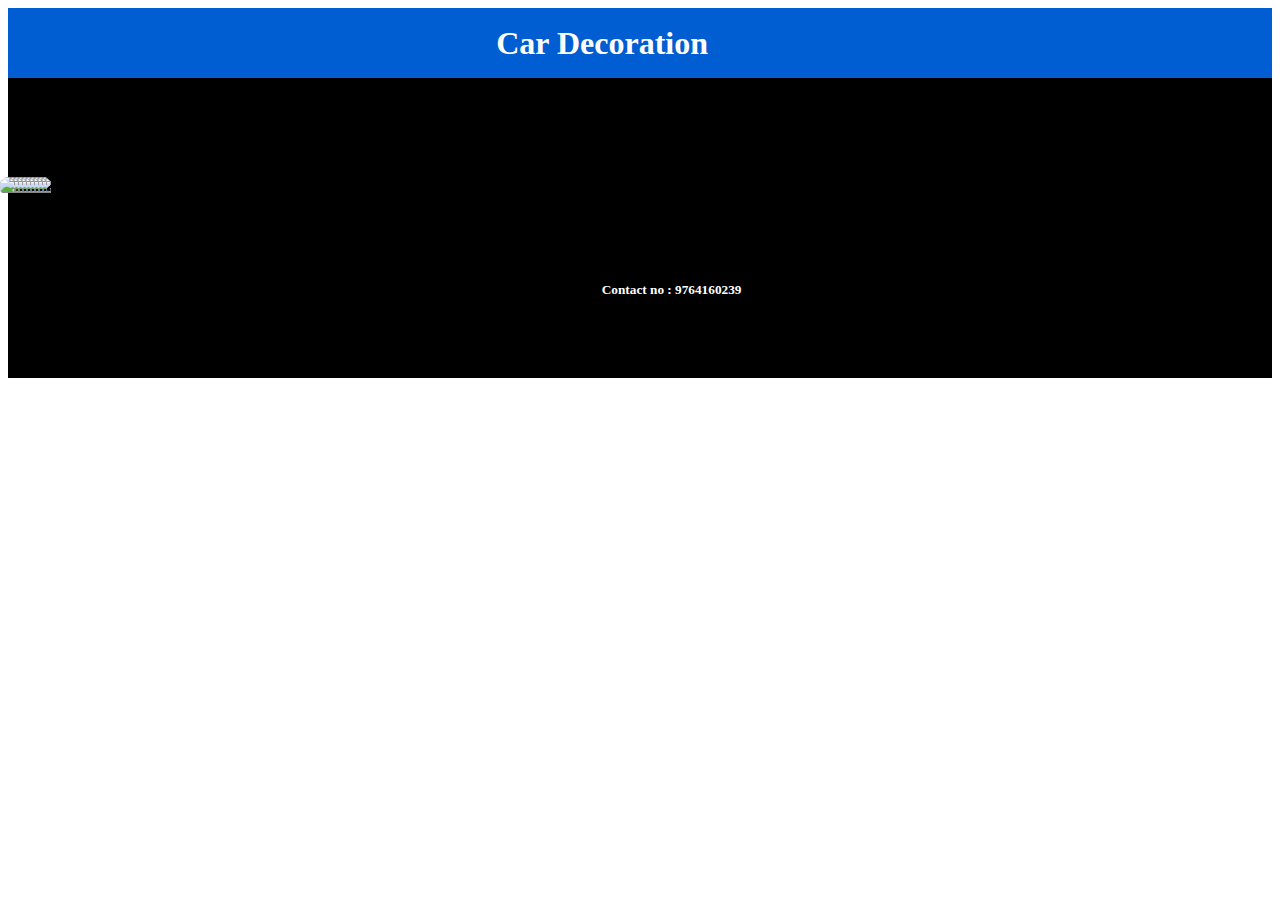
==== car.html @ eb8ae3ea "Add files via upload" ====
<!DOCTYPE html>
<html lang="en">
<head>
    <meta charset="UTF-8">
    <meta name="viewport" content="width=device-width, initial-scale=1.0">
    <title>Home</title>
    <link rel="stylesheet" href="style.css">
    <link href="https://cdn.jsdelivr.net/npm/bootstrap@5.3.2/dist/css/bootstrap.min.css" rel="stylesheet" integrity="sha384-T3c6CoIi6uLrA9TneNEoa7RxnatzjcDSCmG1MXxSR1GAsXEV/Dwwykc2MPK8M2HN" crossorigin="anonymous">
    <link rel="preconnect" href="https://fonts.googleapis.com">
    <link rel="preconnect" href="https://fonts.gstatic.com" crossorigin>
    <link rel="stylesheet" href="https://cdnjs.cloudflare.com/ajax/libs/font-awesome/6.5.1/css/all.min.css" integrity="sha512-DTOQO9RWCH3ppGqcWaEA1BIZOC6xxalwEsw9c2QQeAIftl+Vegovlnee1c9QX4TctnWMn13TZye+giMm8e2LwA==" crossorigin="anonymous" referrerpolicy="no-referrer" />
    <link href="https://fonts.googleapis.com/css2?family=Poppins:wght@600&display=swap" rel="stylesheet">
</head>
<body>
   <div class="head">

    <h1>Car Decoration</h1>
   </div>
   <div class="containerMain">
   
  <img src="./car/IMG-20240131-WA0010.jpg" class="card-img-top" alt="...">
  <img src="./car/IMG-20240131-WA0011.jpg" class="card-img-top" alt="...">
  <img src="./car/IMG-20240131-WA0012.jpg" class="card-img-top" alt="...">
  <img src="./car/IMG-20240131-WA0013.jpg" class="card-img-top" alt="...">
  <img src="./car/IMG-20240131-WA0014.jpg" class="card-img-top" alt="...">
  <img src="./car/IMG-20240131-WA0015.jpg" class="card-img-top" alt="...">
  <img src="./car/IMG-20240131-WA0030.jpg" class="card-img-top" alt="...">
  <img src="./car/IMG-20240131-WA0033.jpg" class="card-img-top" alt="...">
  <img src="./car/IMG-20240131-WA0034.jpg" class="card-img-top" alt="...">
  <img src="./car/WhatsApp Image 2024-01-31 at 20.52.14_f56fc37b.jpg" class="card-img-top" alt="...">
 

<div class="footer">
 <h5>Contact no : 9764160239</h5> 
</div>
   </div>
</body>
</html>
---- style.css ----
.head{
    background: rgb(0, 94, 210);
    color: white;
   
    height: 70px;
    display: flex;
    align-items: center;
    justify-content: center;
     width: 100%;
    
}
.container{
   
    background: #000;
    padding-top: 5%;
    padding-left: 5%;
    align-items: center;
    padding-bottom: 5%;

}
img{
    border-radius: 10px;
    width: 300px;
    height: 100%;
    width: 100%;
    margin-bottom: 10px;
}
.card{
    border-radius: 10px !important;
    margin-left:5% !important;
    margin: auto!important;
    border: none;
    margin-top: 5% !important;
    padding-bottom: 5px !important;
  
}
.footer{
    padding-top: 5%;
    display: flex;
    justify-content: center;
    align-items: center;
    height: 50px !important;
    color: white;
    background: #000;
}
a{
    text-decoration: none !important;
}
.containerMain{
     
    background: #000;
    padding-top: 5%;
    padding-left: 5%;
    align-items: center;
    padding-bottom: 5%;
}
.containerMain img{
    height: 100%;
    margin-left: -3%;
    border-radius: 10px !important;
    margin-top: 3%;
}
i{ position: absolute;
    left:-3%;
    font-size: 1.3rem !important;
}
h1{
position: relative;
left:-3% !important;
}
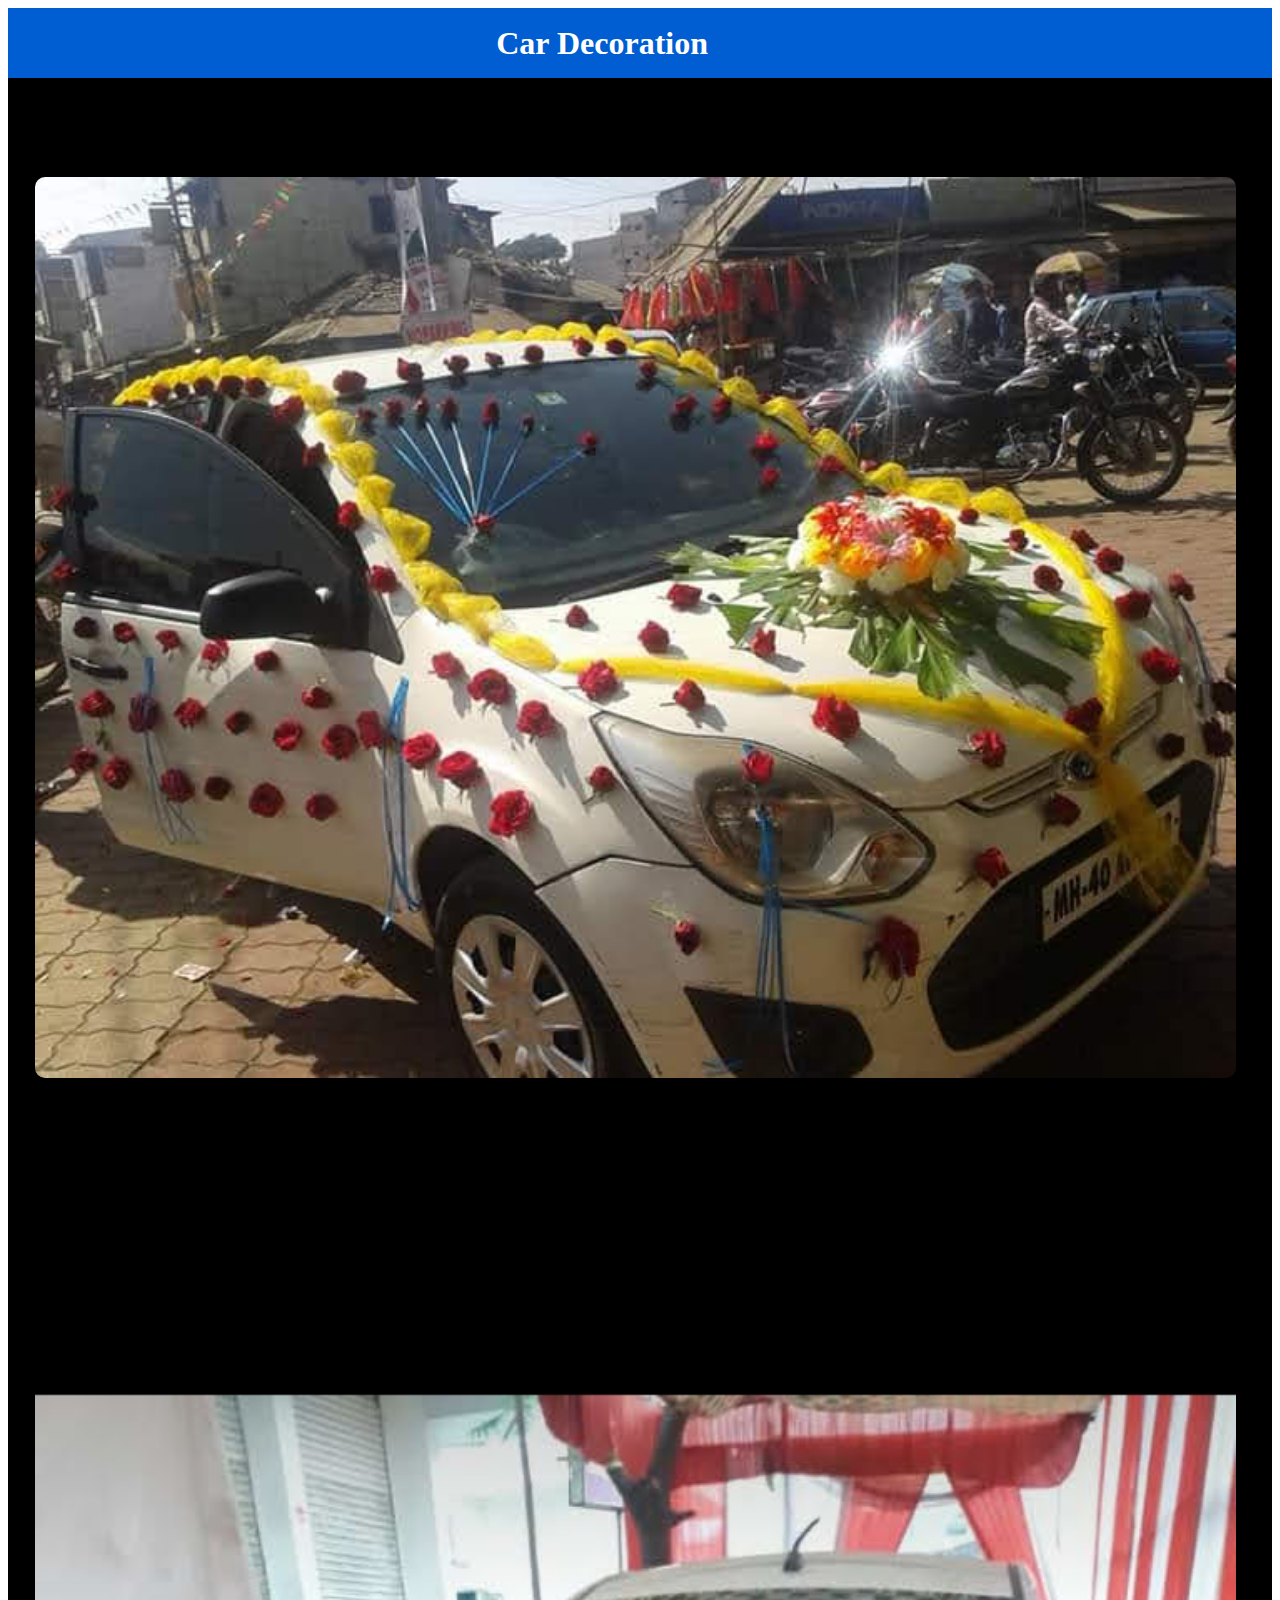
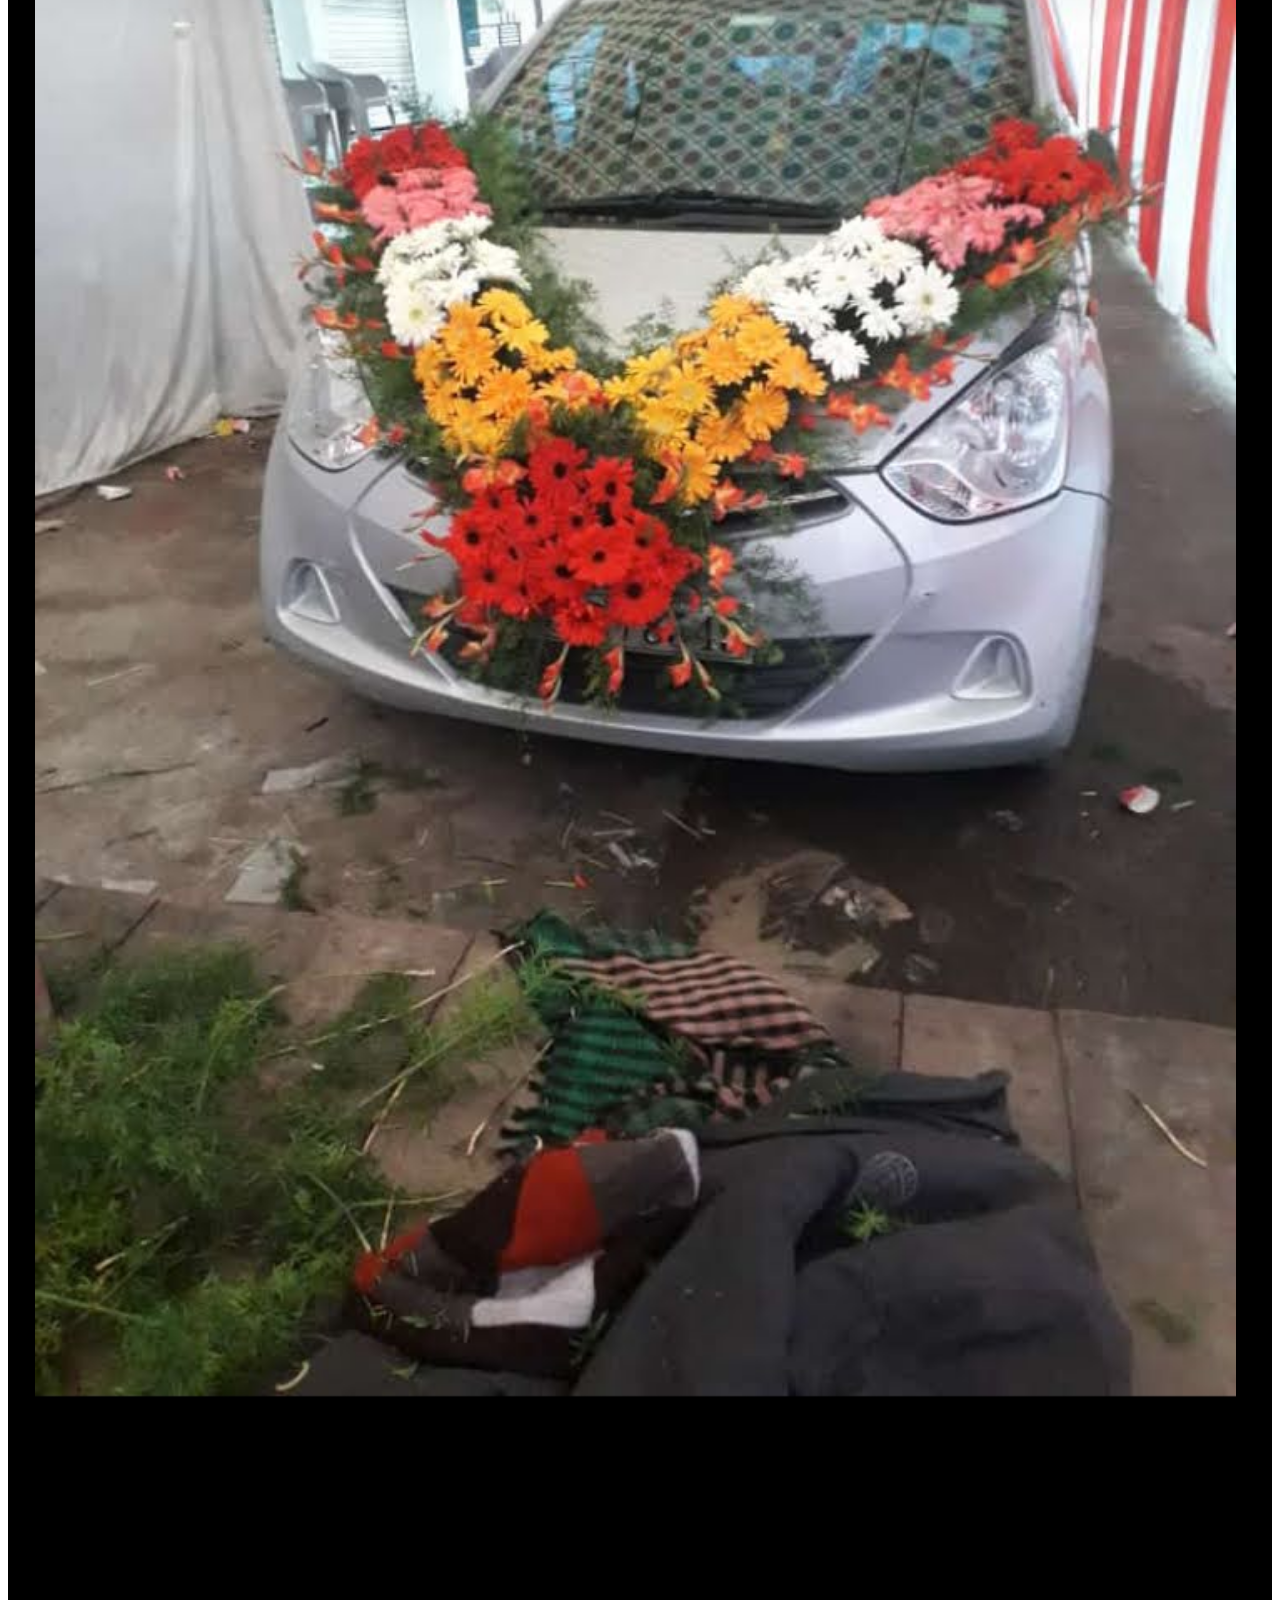
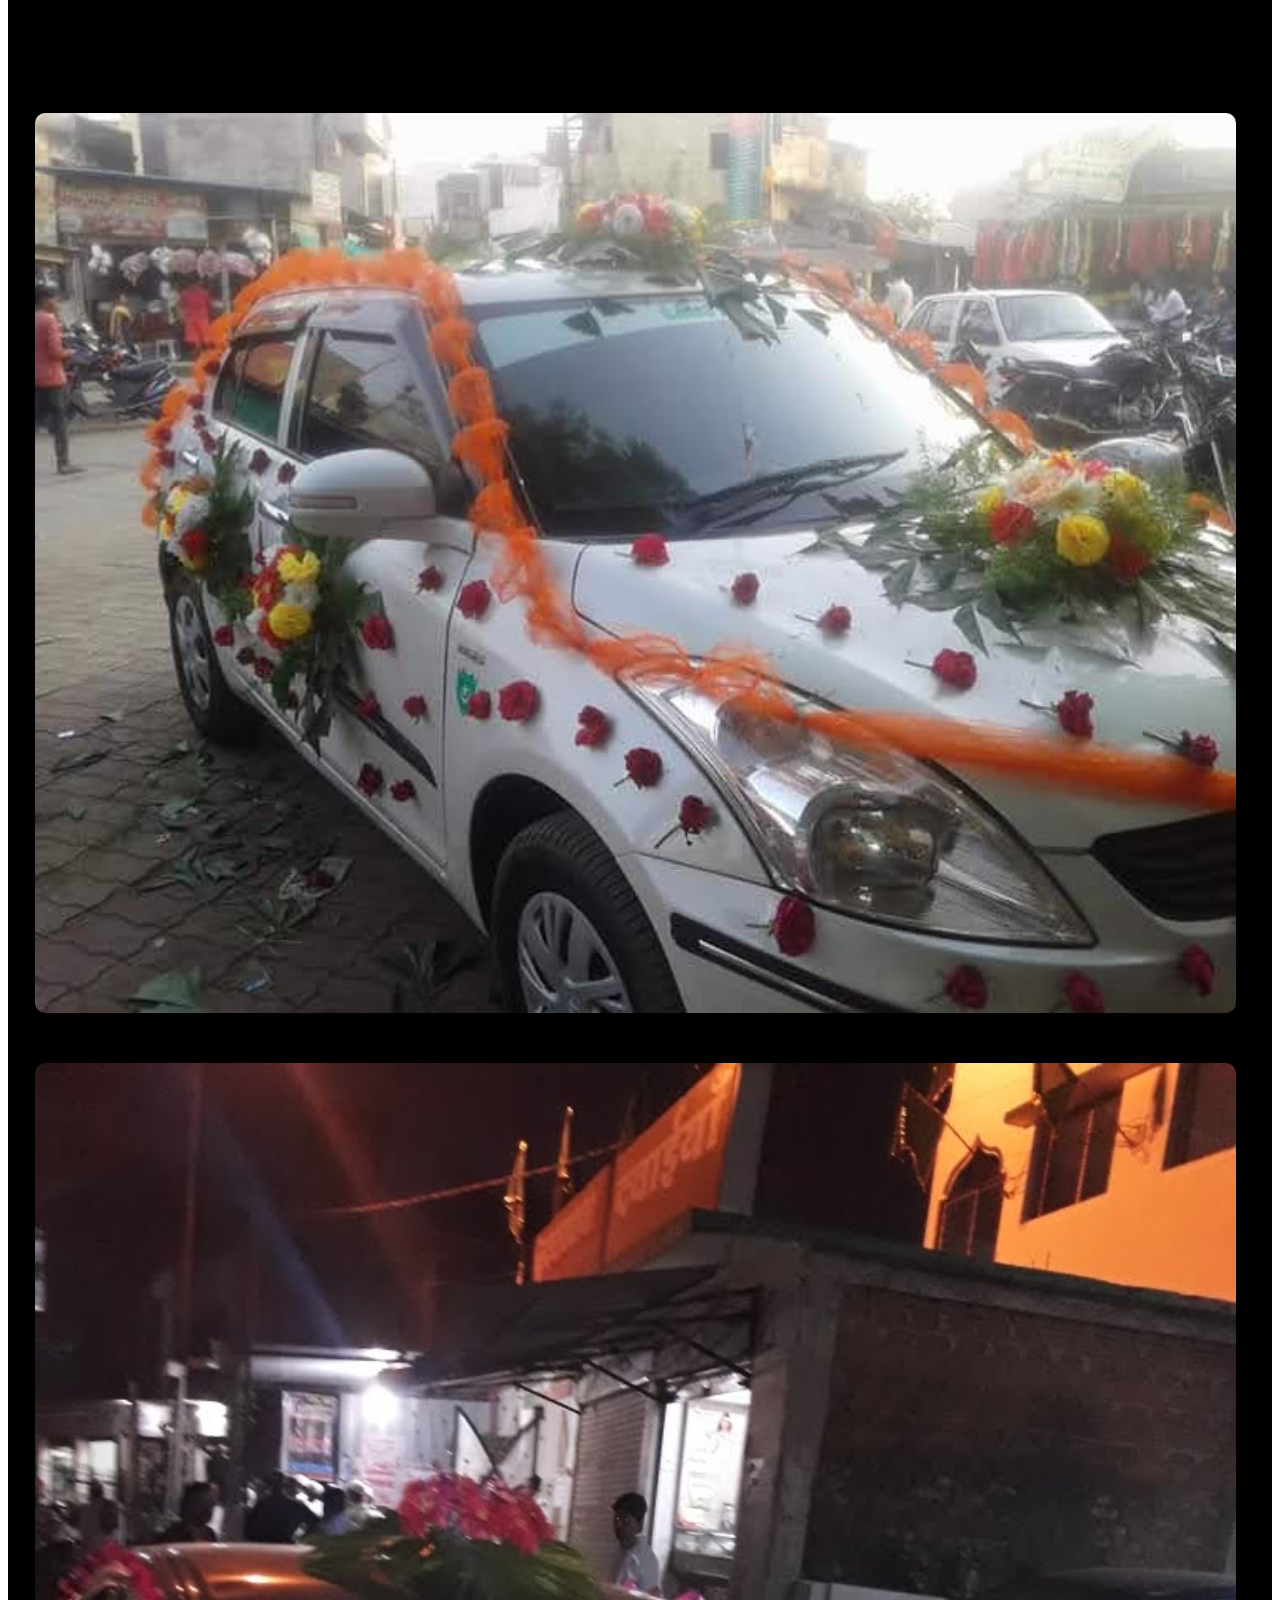
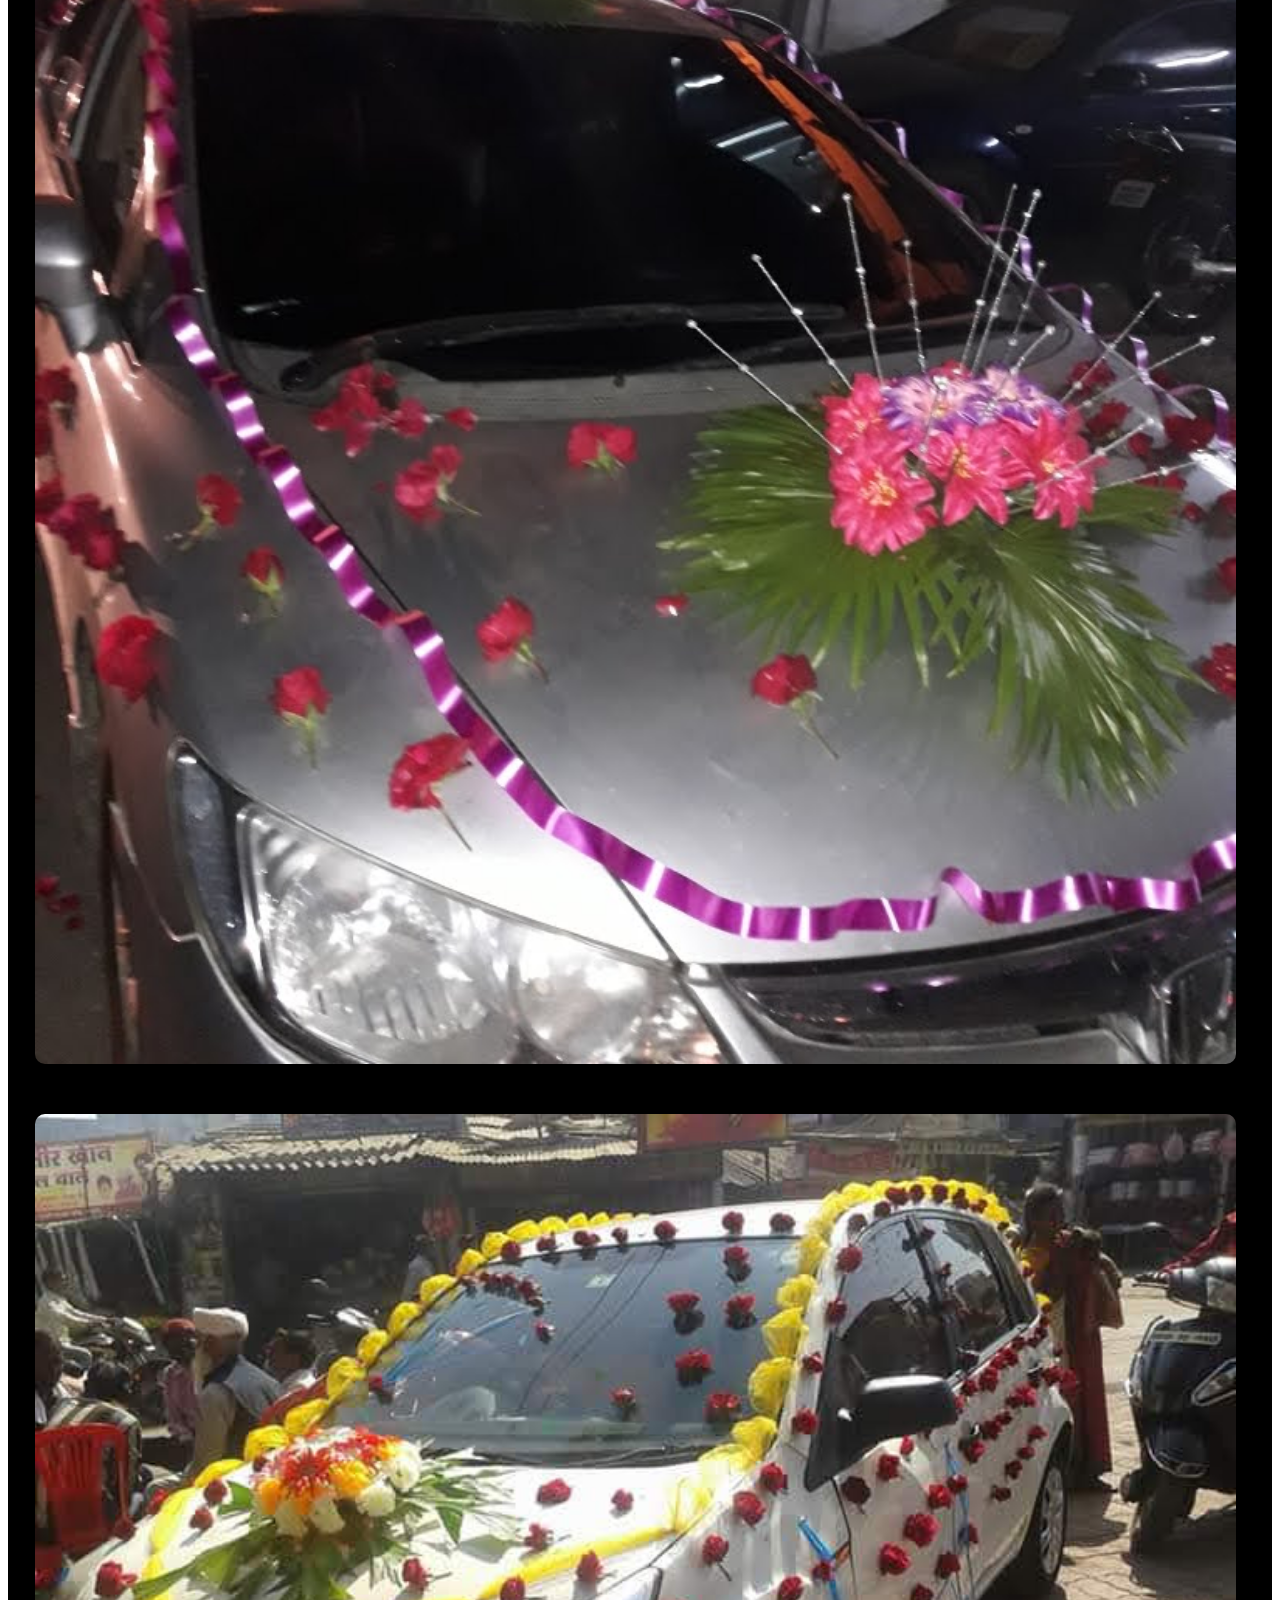
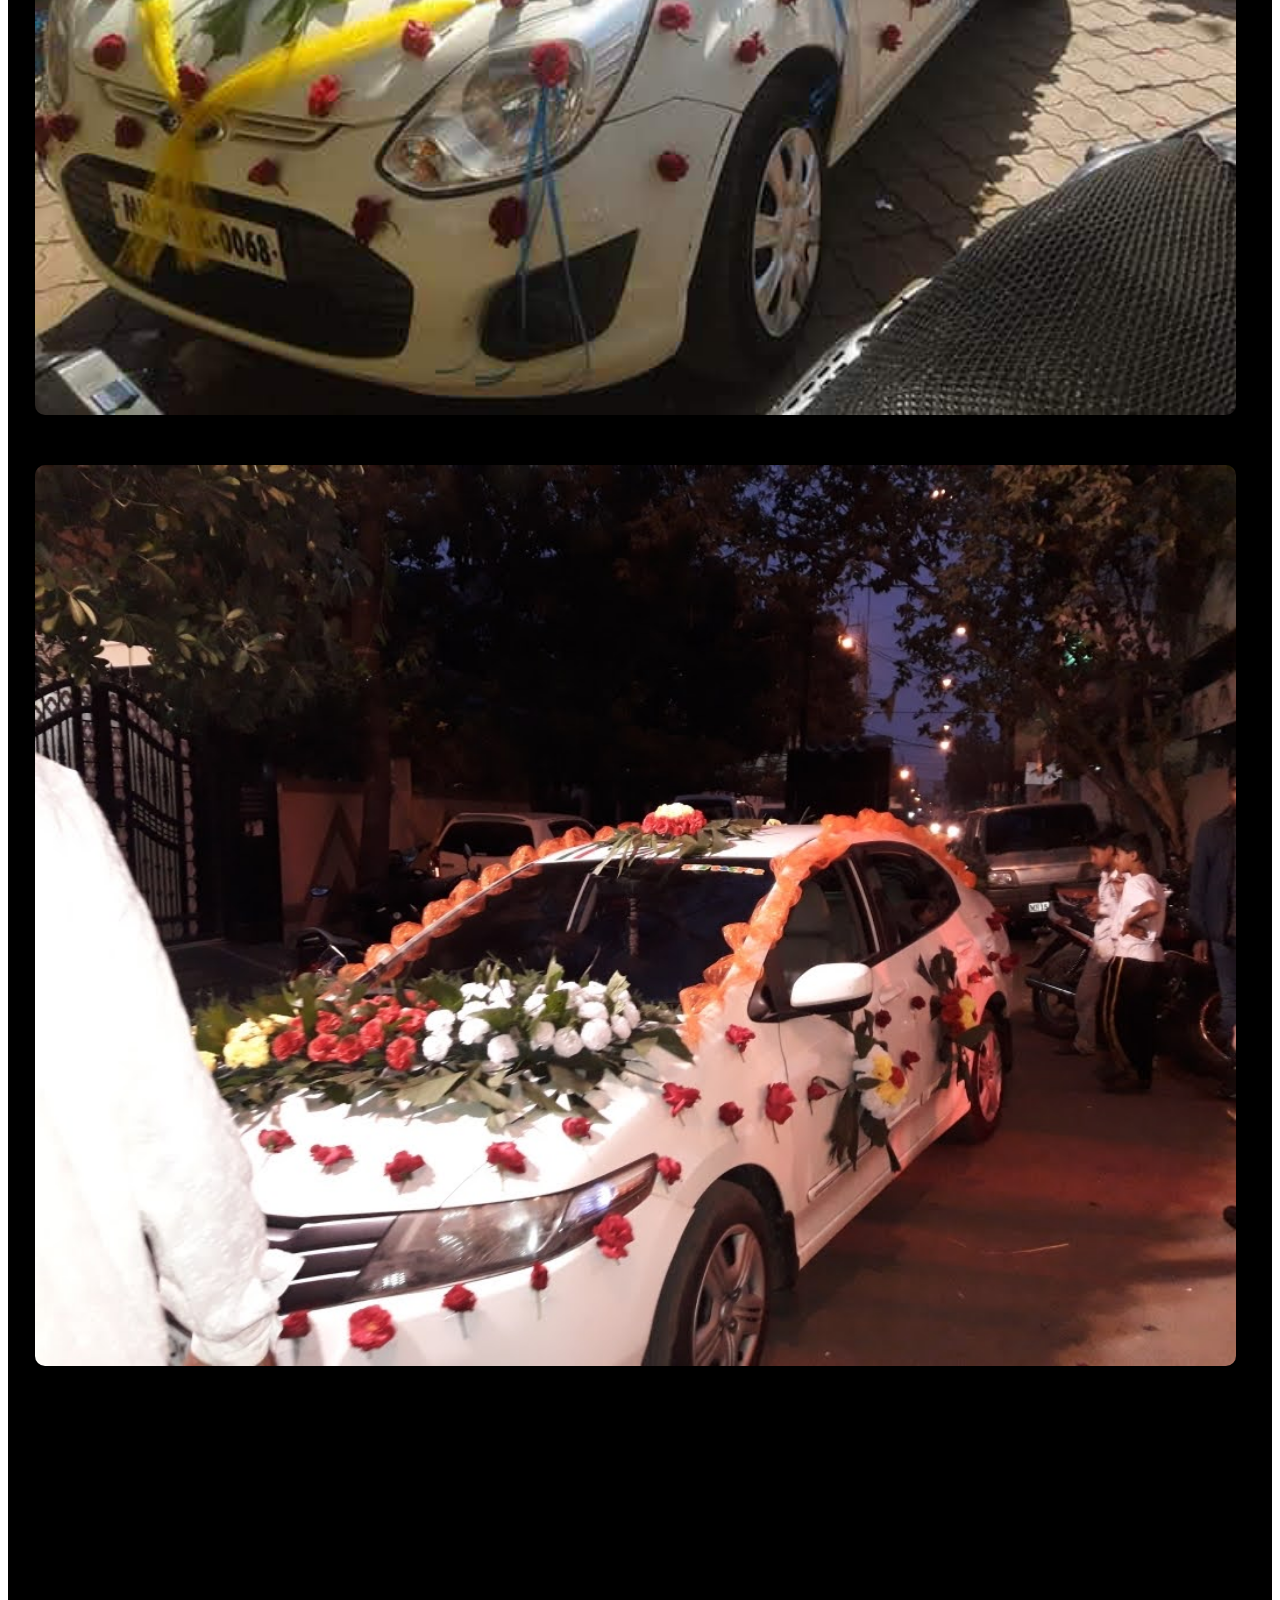
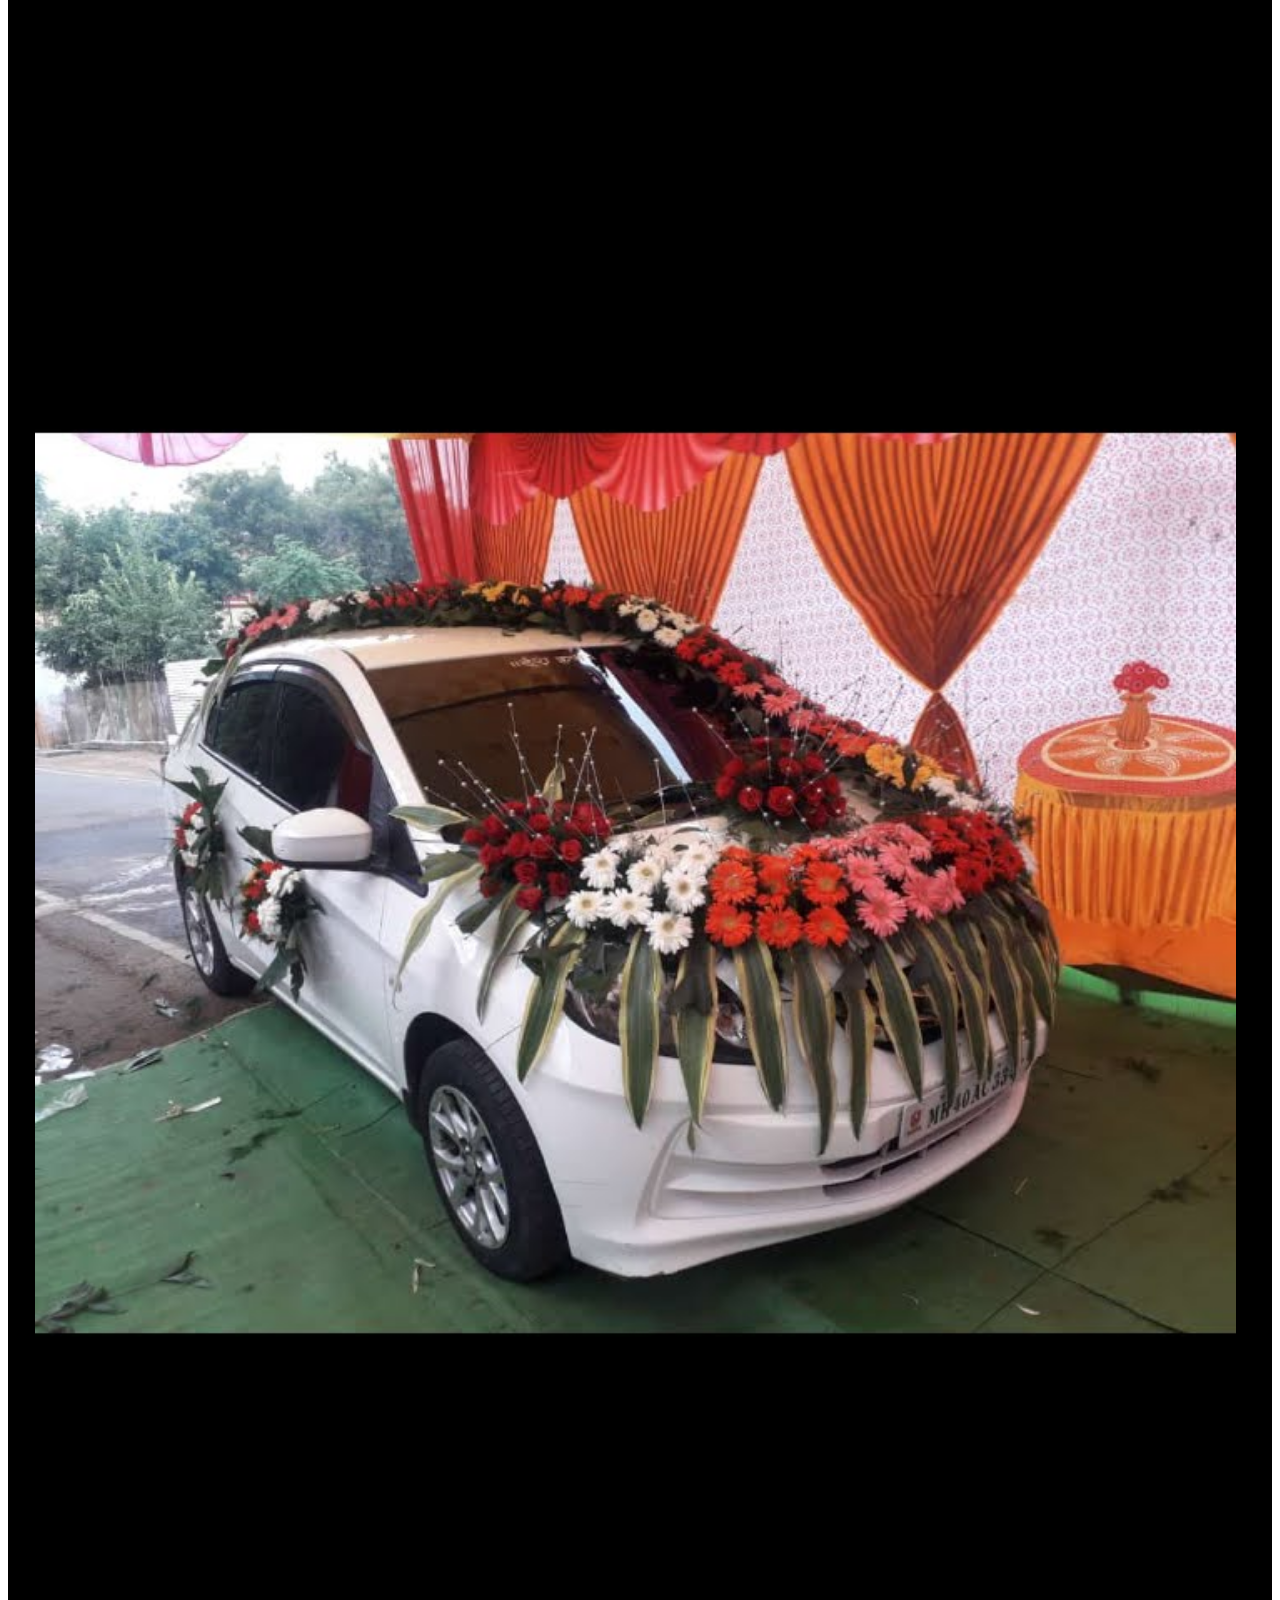
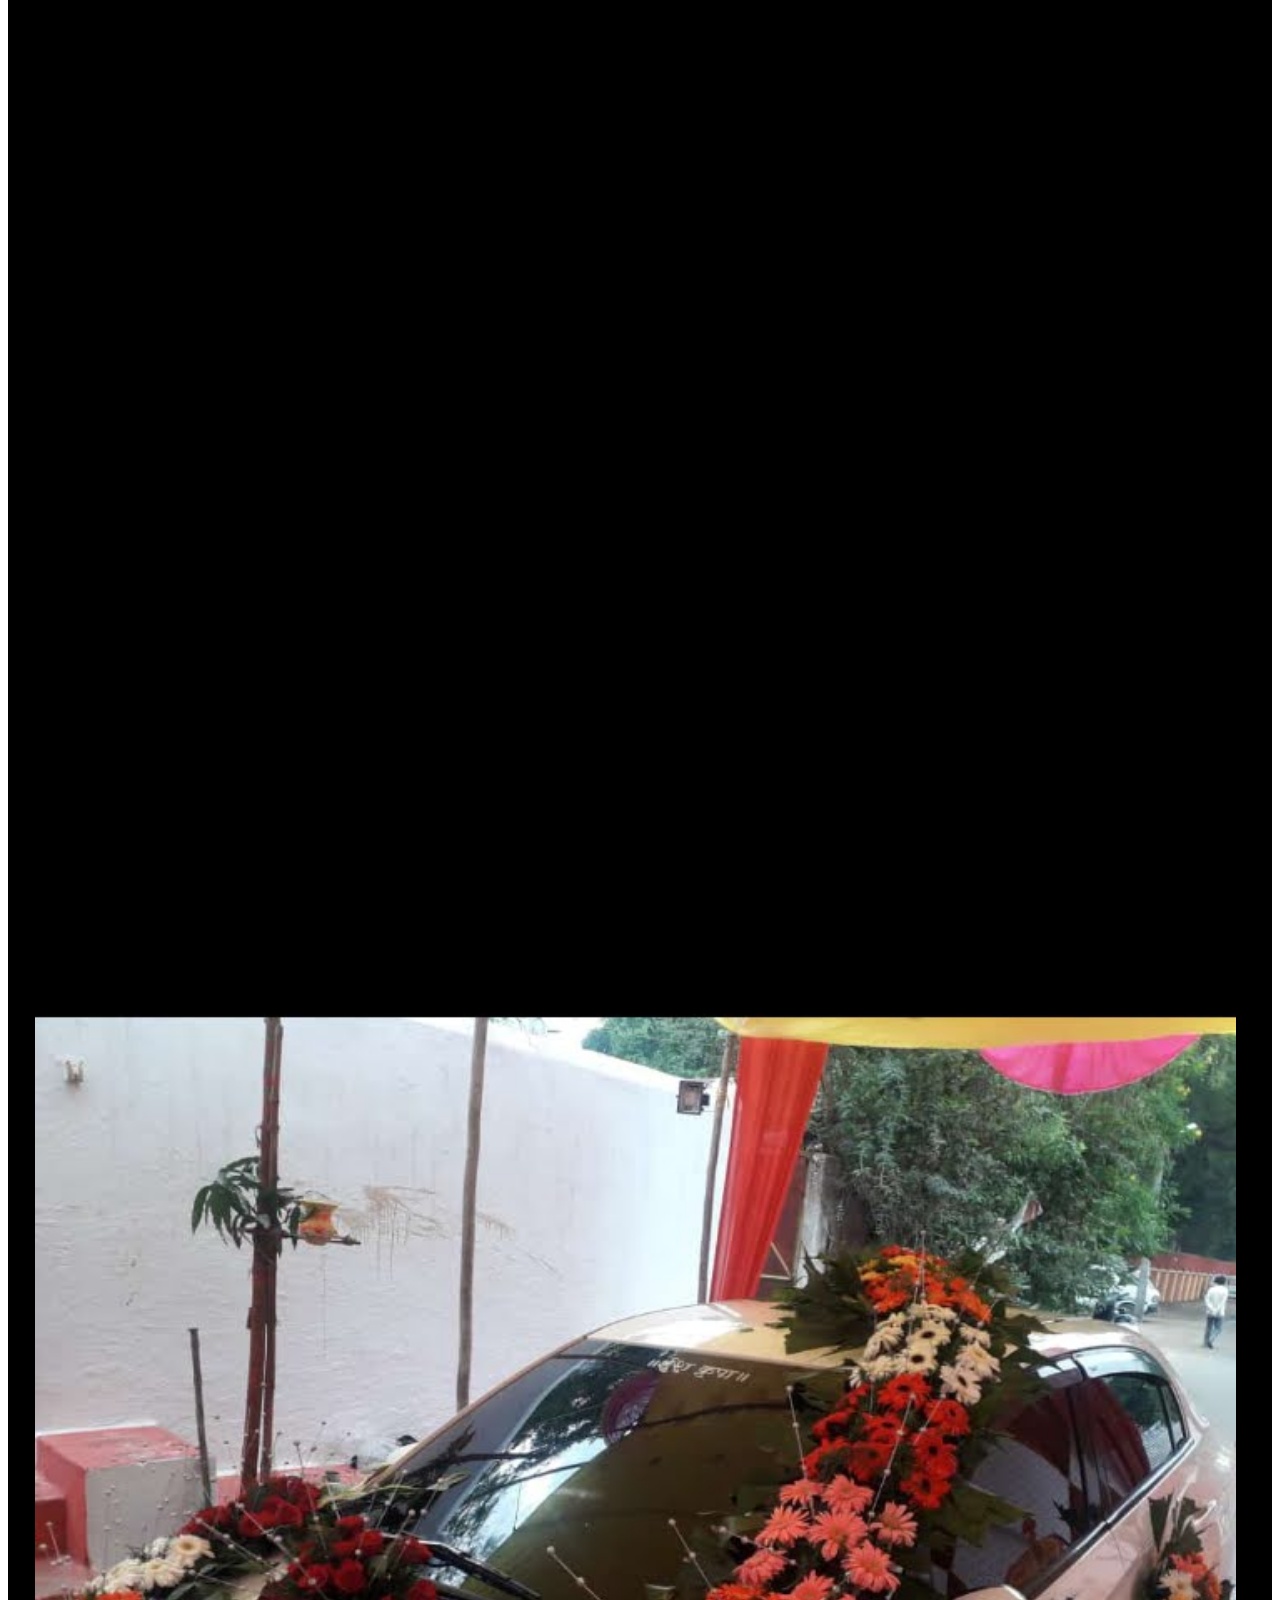
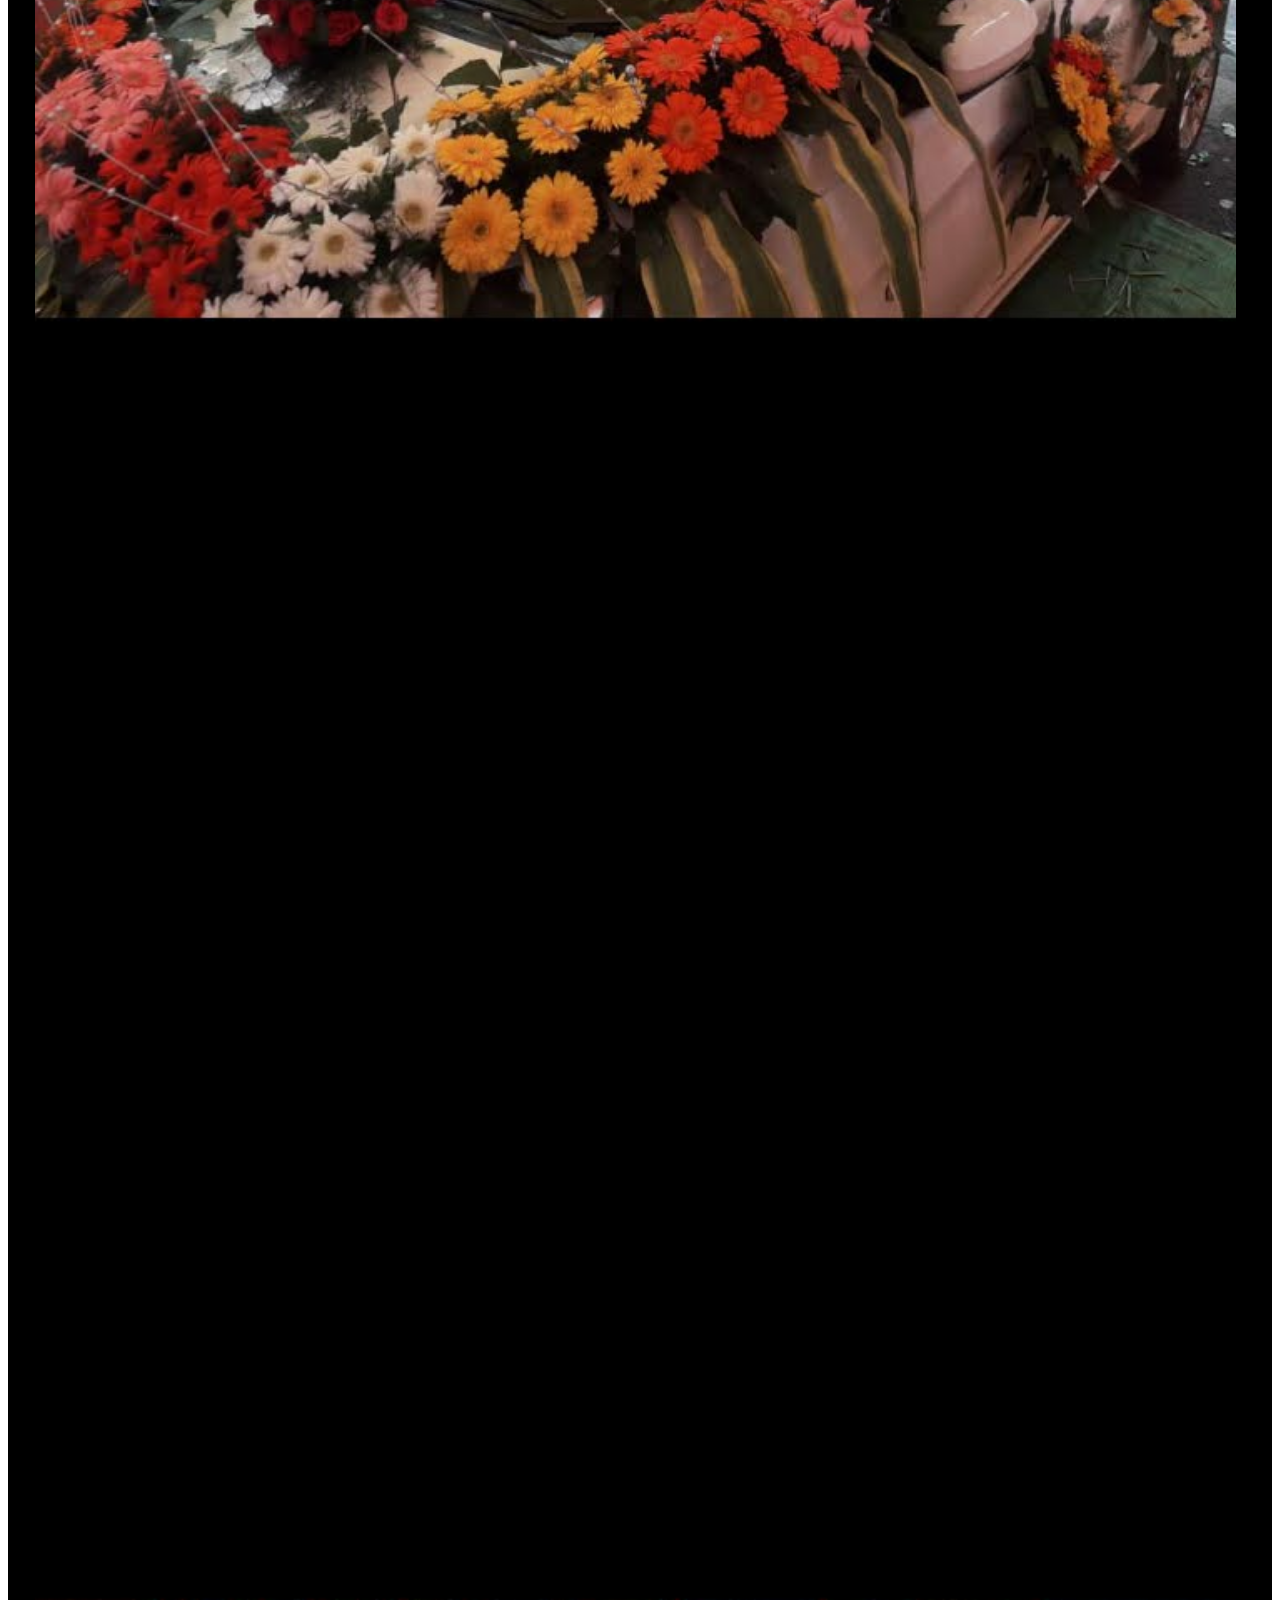
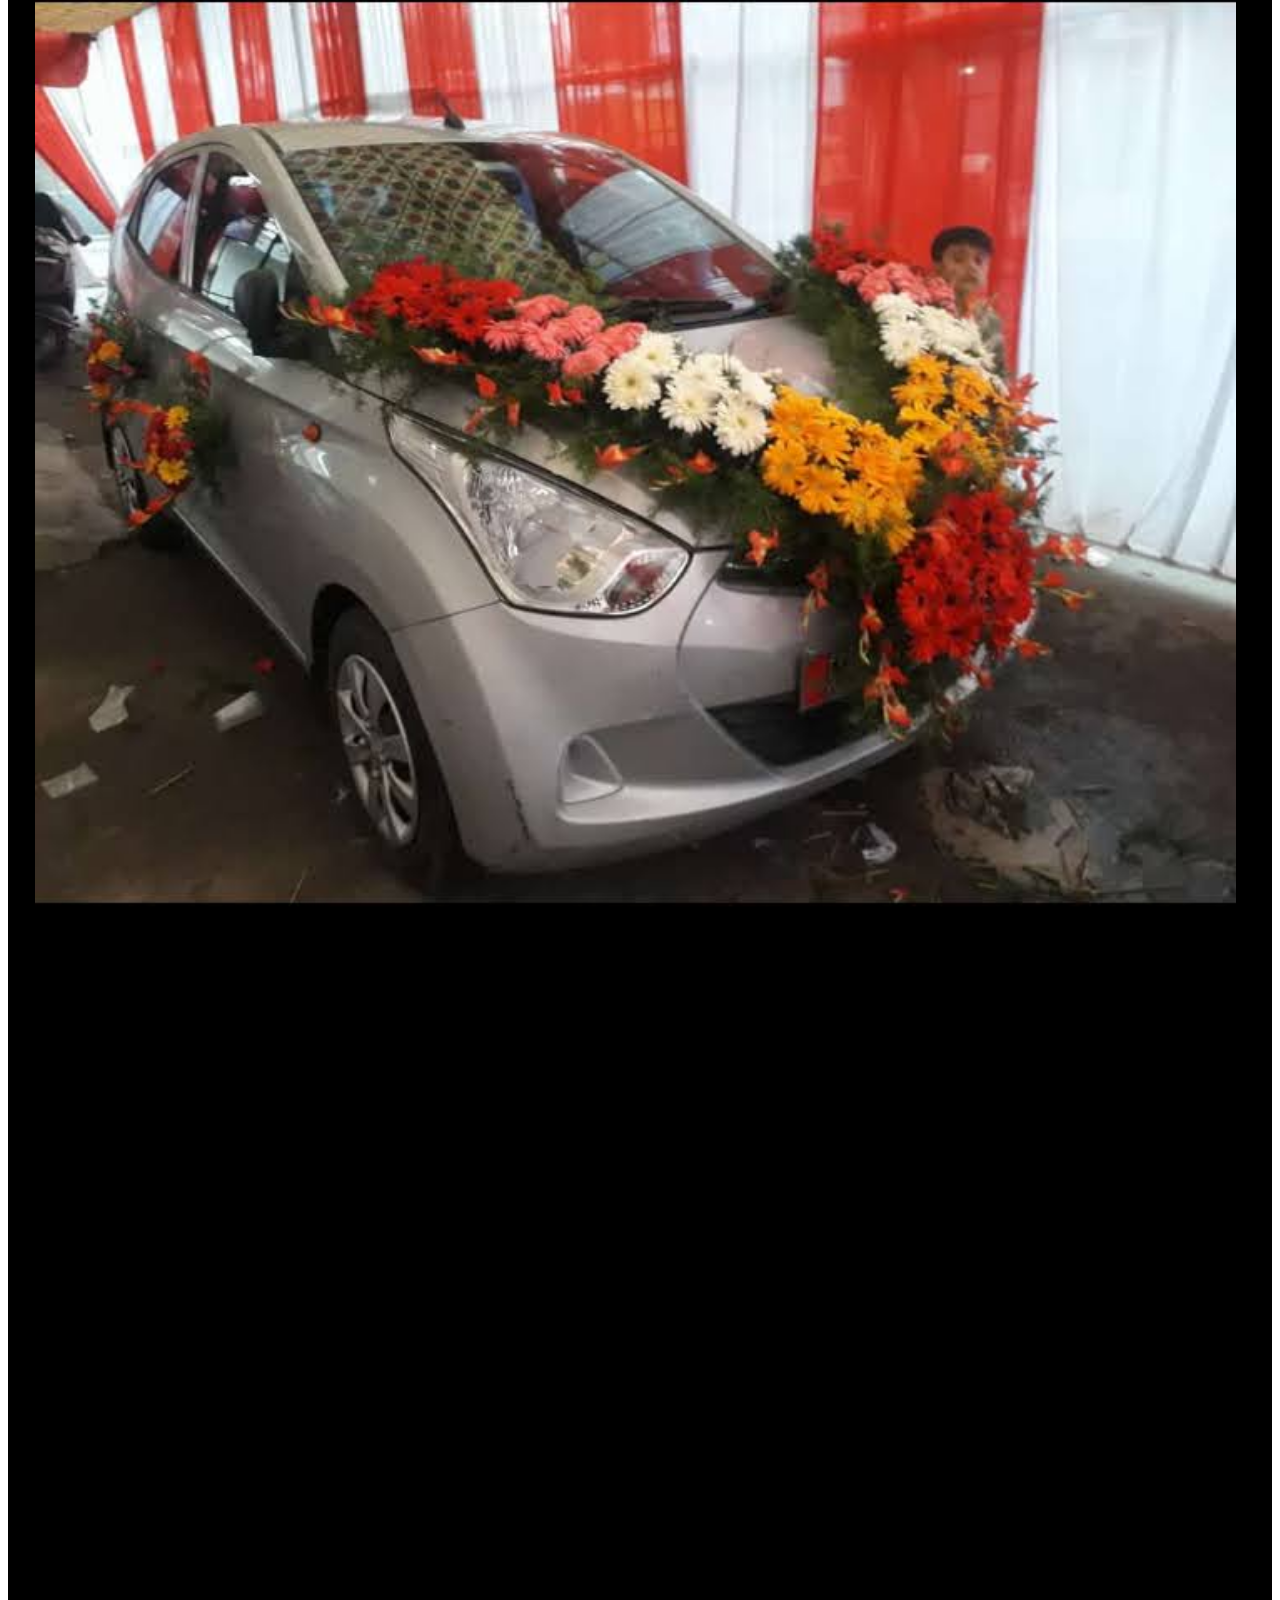
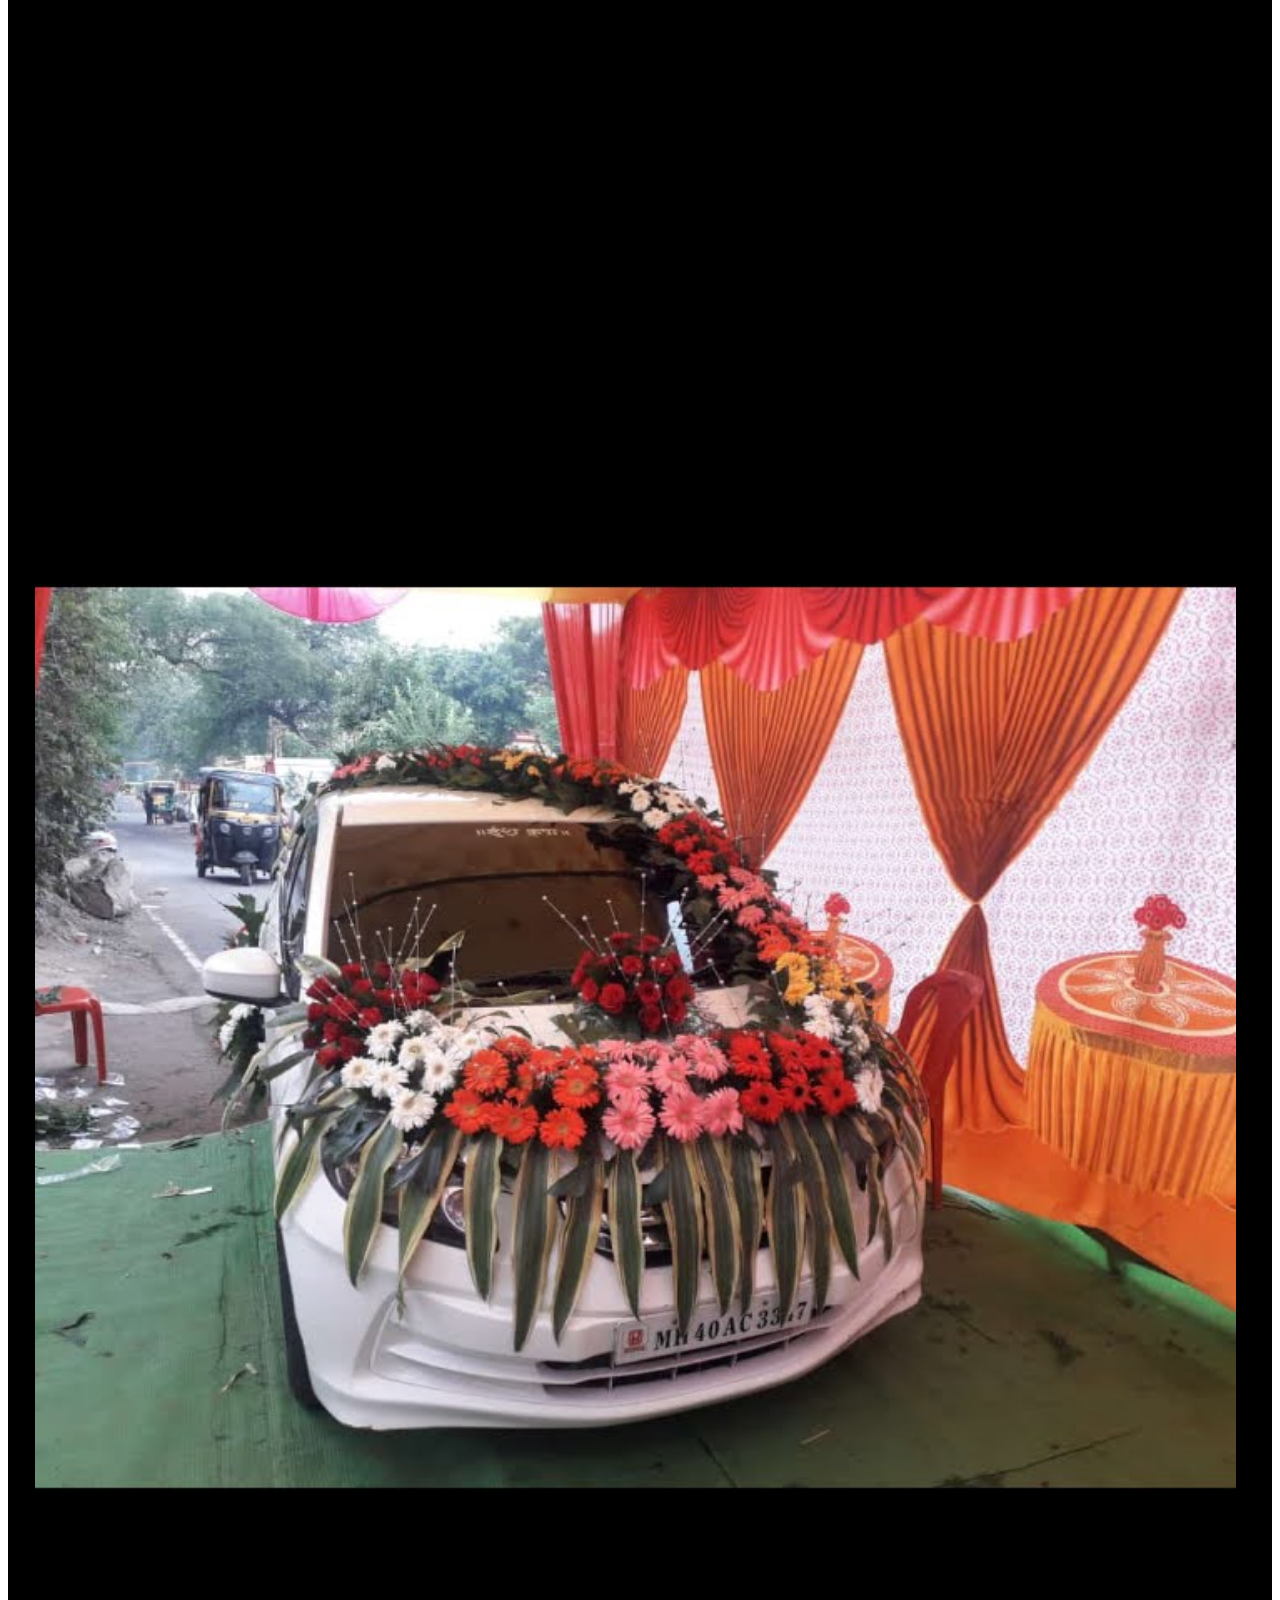
==== commit 7a555d7d: "Update car.html" ====
--- a/car.html
+++ b/car.html
@@ -13,6 +13,7 @@
 </head>
 <body>
    <div class="head">
+            <a href="./index.html"><i class="fa-solid fa-house"></i></a>
 
     <h1>Car Decoration</h1>
    </div>
@@ -35,4 +36,4 @@
 </div>
    </div>
 </body>
-</html>+</html>
